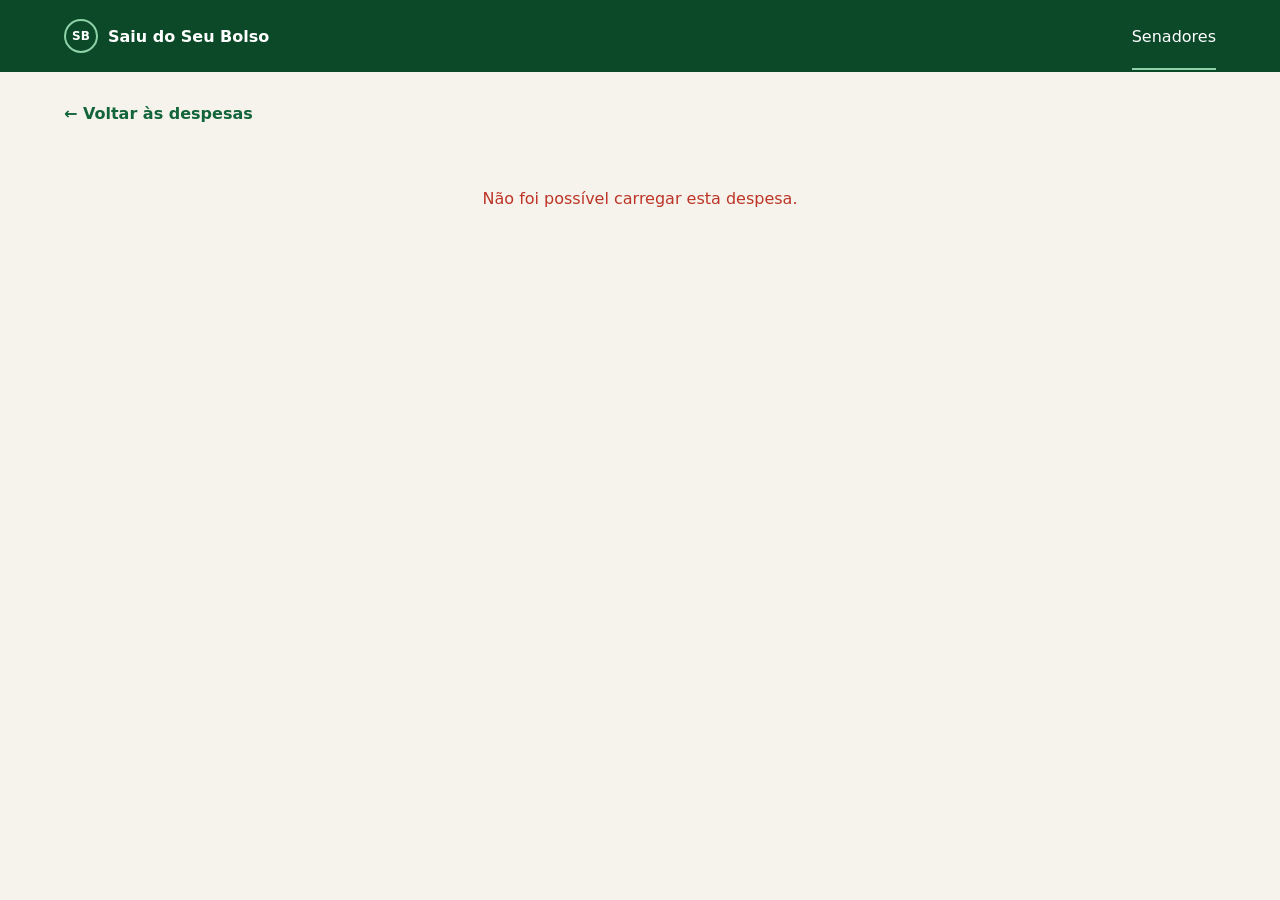
==== web/despesa.html @ 530c586e "feat: cria portal Saiu do Seu Bolso" ====
<!doctype html>
<html lang="pt-BR">
  <head>
    <meta charset="utf-8" />
    <meta name="viewport" content="width=device-width, initial-scale=1" />
    <meta name="description" content="Detalhamento de uma despesa parlamentar." />
    <title>Detalhe da despesa — Saiu do Seu Bolso</title>
    <link rel="stylesheet" href="styles.css" />
    <script src="despesa.js" defer></script>
  </head>
  <body>
    <header class="topbar">
      <a class="brand" href="./"><span class="brand-mark">SB</span><span>Saiu do Seu Bolso</span></a>
      <nav aria-label="Navegação principal"><a class="active" href="./">Senadores</a></nav>
    </header>
    <main>
      <a id="voltar" class="back-link" href="./">← Voltar às despesas</a>
      <section id="conteudo" hidden>
        <div class="page-heading">
          <p class="eyebrow">DESPESA INDIVIDUAL</p>
          <h1 id="senador"></h1>
          <p id="categoria"></p>
          <strong id="valor" class="expense-amount"></strong>
        </div>
        <div class="expense-detail-grid">
          <article class="fact wide"><span>Detalhamento</span><strong id="detalhamento"></strong></article>
          <article class="fact"><span>Fornecedor</span><strong id="fornecedor"></strong><small id="cpf-cnpj"></small></article>
          <article class="fact"><span>Documento</span><strong id="tipo-documento"></strong><small id="documento"></small></article>
          <article class="fact"><span>Data</span><strong id="data"></strong><small id="referencia"></small></article>
          <article class="fact"><span>Identificador oficial</span><strong id="identificador"></strong></article>
        </div>
        <section class="expense-context">
          <h2>Contexto no ano</h2>
          <div class="detail-grid context-grid">
            <article class="metric-card"><span>Mesmo fornecedor</span><strong id="total-fornecedor"></strong><small id="quantidade-fornecedor"></small></article>
            <article class="metric-card"><span>Mesma categoria</span><strong id="total-categoria"></strong><small id="quantidade-categoria"></small></article>
            <article class="metric-card"><span>Total no mês</span><strong id="total-mes"></strong><small id="participacao-mes"></small></article>
          </div>
          <p id="aviso-dados" class="data-notice"></p>
        </section>
        <section class="detail-section"><a id="fonte" class="official-link" target="_blank" rel="noreferrer">Conferir fonte oficial ↗</a></section>
      </section>
      <p id="erro" class="error" hidden>Não foi possível carregar esta despesa.</p>
    </main>
  </body>
</html>
---- web/styles.css ----
:root {
  color-scheme: light;
  --ink: #17211b;
  --muted: #667069;
  --paper: #f5f3eb;
  --card: #fffef9;
  --line: #dddcd4;
  --green: #12643a;
  --green-dark: #0b4929;
  --red: #bd3427;
  --gold: #d8a62a;
  font-family: Inter, ui-sans-serif, system-ui, -apple-system, BlinkMacSystemFont, "Segoe UI", sans-serif;
}

* { box-sizing: border-box; }

body {
  margin: 0;
  background: var(--paper);
  color: var(--ink);
}

a { color: inherit; }

.topbar {
  min-height: 72px;
  display: flex;
  align-items: center;
  justify-content: space-between;
  padding: 0 5vw;
  background: var(--green-dark);
  color: white;
}

.brand {
  display: flex;
  align-items: center;
  gap: 10px;
  font-weight: 800;
  text-decoration: none;
}

.brand-mark {
  display: grid;
  place-items: center;
  width: 34px;
  height: 34px;
  border: 2px solid #8fd2a8;
  border-radius: 50%;
  font-size: 12px;
}

nav { display: flex; align-items: center; gap: 28px; }
nav a { text-decoration: none; }
nav .active { border-bottom: 2px solid #8fd2a8; padding: 25px 0 22px; }
.soon { color: #b8c9be; }
.soon small { display: block; font-size: 9px; text-align: center; text-transform: uppercase; }

main { width: min(1180px, 90vw); margin: 0 auto; }

.intro { padding: 58px 0 32px; }
.eyebrow { color: var(--green); font-size: 12px; font-weight: 800; letter-spacing: .14em; }
.intro .eyebrow { margin: 0 0 14px; font-size: clamp(22px, 3.5vw, 38px); line-height: 1.1; letter-spacing: -.03em; }
h1 { margin: 8px 0; font-size: clamp(38px, 6vw, 68px); line-height: 1; letter-spacing: -.04em; }
.subtitle { margin: 14px 0 0; color: var(--muted); font-size: 20px; }

.summary {
  display: grid;
  grid-template-columns: repeat(3, 1fr);
  border: 1px solid var(--line);
  border-radius: 14px;
  background: var(--card);
  overflow: hidden;
}

.summary article { min-height: 112px; padding: 24px 28px; border-right: 1px solid var(--line); }
.summary article:last-child { border-right: 0; }
.summary span, .summary small { display: block; color: var(--muted); font-size: 13px; }
.summary strong { display: block; margin-top: 8px; font-size: clamp(20px, 3vw, 29px); }
.summary small { margin-top: 3px; }

.ranking-section { padding: 52px 0 72px; }
.ranking-head { display: flex; align-items: end; justify-content: space-between; gap: 30px; }
h2 { margin: 0; font-size: 30px; }
.ranking-head p { margin: 7px 0 0; color: var(--muted); }
.search input {
  width: min(340px, 80vw);
  padding: 12px 16px;
  border: 1px solid var(--line);
  border-radius: 9px;
  background: var(--card);
  color: var(--ink);
  font: inherit;
}

.filters { display: flex; gap: 8px; margin: 28px 0 20px; overflow-x: auto; padding-bottom: 3px; }
.filters button {
  white-space: nowrap;
  padding: 10px 15px;
  border: 1px solid var(--line);
  border-radius: 999px;
  background: transparent;
  color: var(--ink);
  font: inherit;
  font-size: 14px;
  cursor: pointer;
}
.filters button.selected { background: var(--green); border-color: var(--green); color: white; }
.filters button:disabled { color: #969b97; cursor: not-allowed; }

.list-header, .rank-item {
  display: grid;
  grid-template-columns: 70px minmax(260px, 1.5fr) minmax(220px, 1fr) minmax(150px, .6fr);
  align-items: center;
  gap: 18px;
}

.list-header { padding: 0 18px 10px; color: var(--muted); font-size: 11px; text-transform: uppercase; letter-spacing: .08em; }
.list-header span:last-child { text-align: right; }
.ranking { list-style: none; margin: 0; padding: 0; border-top: 1px solid var(--line); }
.rank-item { min-height: 96px; padding: 13px 18px; border-bottom: 1px solid var(--line); }
.position { font-size: 24px; font-weight: 800; color: var(--muted); }
.rank-item:nth-child(-n+3) .position { color: var(--red); }
.person { display: flex; align-items: center; gap: 15px; min-width: 0; }
.person img { width: 62px; height: 62px; border-radius: 50%; object-fit: cover; background: #dde3dd; }
.person a { display: block; font-size: 17px; font-weight: 750; text-decoration: none; white-space: nowrap; overflow: hidden; text-overflow: ellipsis; }
.person a:hover { text-decoration: underline; }
.person small, .category small, .value small { display: block; margin-top: 4px; color: var(--muted); }
.category { font-size: 14px; }
.category a { display: -webkit-box; overflow: hidden; color: var(--ink); -webkit-line-clamp: 2; -webkit-box-orient: vertical; }
.category a:hover { color: var(--green); }
.value { text-align: right; }
.value strong { font-size: 19px; }
.error { padding: 30px; color: var(--red); text-align: center; }
footer { display: flex; justify-content: space-between; padding: 24px 5vw; background: var(--ink); color: #dfe6e0; font-size: 13px; }
.sr-only { position: absolute; width: 1px; height: 1px; padding: 0; margin: -1px; overflow: hidden; clip: rect(0, 0, 0, 0); white-space: nowrap; border: 0; }

.back-link { display: inline-block; margin: 32px 0 20px; color: var(--green); font-weight: 700; text-decoration: none; }
.profile-hero { display: flex; align-items: center; gap: 24px; padding: 20px 0 34px; }
.profile-hero img { width: 118px; height: 118px; border-radius: 50%; object-fit: cover; background: #dde3dd; }
.profile-hero h1 { font-size: clamp(34px, 5vw, 58px); }
.profile-meta { color: var(--muted); font-size: 18px; }
.official-link { display: inline-block; margin-top: 12px; color: var(--green); font-weight: 700; }
.detail-grid { display: grid; grid-template-columns: repeat(4, 1fr); gap: 12px; }
.metric-card { min-height: 125px; padding: 20px; border: 1px solid var(--line); border-radius: 12px; background: var(--card); }
.metric-card span, .metric-card small { display: block; color: var(--muted); font-size: 12px; }
.metric-card strong { display: block; margin-top: 9px; font-size: 22px; }
.metric-card small { margin-top: 5px; }
.detail-section { padding: 42px 0 68px; }
.detail-section h2 { margin-bottom: 18px; }
.fact-list { display: grid; grid-template-columns: 1fr 1fr; gap: 12px; }
.fact-group { display: grid; align-content: start; }
.fact { padding: 20px; border: 1px solid var(--line); border-radius: 12px; background: var(--card); }
.fact span { display: block; color: var(--muted); font-size: 12px; text-transform: uppercase; letter-spacing: .06em; }
.fact strong { display: block; margin: 8px 0 4px; }
.fact-action { display: flex; align-items: center; justify-content: space-between; gap: 12px; margin: 0 2px 10px; padding: 12px 14px; border-radius: 9px; background: #e2eee6; color: var(--green-dark); font-size: 15px; font-weight: 750; text-decoration: none; }
.fact-action:hover { background: #d4e6da; }
.fact-action span { font-size: 19px; line-height: 1; }
.table-wrap { overflow-x: auto; border: 1px solid var(--line); border-radius: 12px; background: var(--card); }
.expenses-table { width: 100%; border-collapse: collapse; min-width: 780px; }
.expenses-table th, .expenses-table td { padding: 14px 16px; border-bottom: 1px solid var(--line); text-align: left; vertical-align: top; }
.expenses-table th { color: var(--muted); font-size: 11px; text-transform: uppercase; letter-spacing: .06em; }
.expenses-table td { font-size: 14px; }
.cell-detail { display: block; margin-top: 5px; color: var(--muted); font-size: 12px; }
.expense-link { color: var(--green); font-weight: 750; }
.expense-link:hover { color: var(--green-dark); }
.expense-amount { margin: 12px 0 0; color: var(--red); font-size: clamp(36px, 6vw, 64px); }
.expense-detail-grid { display: grid; grid-template-columns: 1fr 1fr; gap: 12px; padding-bottom: 60px; }
.expense-detail-grid .fact.wide { grid-column: 1 / -1; }
.expense-context { padding-bottom: 28px; }
.expense-context h2 { margin-bottom: 18px; }
.context-grid { grid-template-columns: repeat(3, 1fr); }
.data-notice { margin: 14px 0 0; padding: 14px 16px; border-left: 4px solid var(--gold); border-radius: 4px; background: #f4ecd4; color: #55451b; font-size: 13px; line-height: 1.45; }
.expenses-table th:last-child, .expenses-table td:last-child { text-align: right; }
.expenses-table tr:last-child td { border-bottom: 0; }
.page-heading { padding: 10px 0 28px; }
.page-heading h1 { font-size: clamp(34px, 5vw, 58px); }
.page-heading p { color: var(--muted); font-size: 18px; }
.result-count { margin: 0 0 12px; color: var(--muted); font-size: 13px; }
.list-tools { display: flex; align-items: end; justify-content: space-between; gap: 20px; margin-bottom: 12px; }
.list-tools .result-count { margin: 0; }
.sort-control { color: var(--muted); font-size: 12px; }
.sort-control select { margin-left: 8px; padding: 9px 12px; border: 1px solid var(--line); border-radius: 8px; background: var(--card); color: var(--ink); font: inherit; }
.charts-section { padding-bottom: 20px; }
.charts-grid { display: grid; grid-template-columns: 1fr 1fr; gap: 12px; }
.chart-card { padding: 22px; border: 1px solid var(--line); border-radius: 12px; background: var(--card); }
.chart-card h3 { margin: 0 0 8px; font-size: 17px; }
.timeline-card { grid-column: 1 / -1; }
.chart-hint { margin: 0 0 12px; color: var(--muted); font-size: 12px; }
.timeline-chart { position: relative; min-height: 230px; }
.timeline-chart svg { display: block; width: 100%; height: 230px; overflow: visible; }
.timeline-grid { stroke: #e5e5df; stroke-width: 1; }
.timeline-line { fill: none; stroke: var(--green); stroke-linecap: round; stroke-linejoin: round; stroke-width: 4; }
.timeline-point { fill: var(--card); stroke: var(--green); stroke-width: 4; cursor: pointer; outline: none; }
.timeline-point:hover, .timeline-point:focus { fill: var(--green); stroke-width: 6; }
.timeline-label { fill: var(--muted); font-size: 12px; text-anchor: middle; text-transform: capitalize; }
.timeline-tooltip { position: absolute; z-index: 2; width: min(230px, 76%); padding: 11px 13px; border: 1px solid var(--green); border-radius: 9px; background: var(--ink); color: white; font-size: 12px; pointer-events: none; transform: translate(-50%, calc(-100% - 12px)); box-shadow: 0 8px 24px #17211b33; }
.timeline-tooltip strong, .timeline-tooltip span { display: block; }
.timeline-tooltip span { margin-top: 4px; color: #dfe6e0; line-height: 1.35; }
.bar-chart { display: grid; gap: 16px; }
.bar-label { display: flex; justify-content: space-between; gap: 14px; margin-bottom: 6px; color: var(--muted); font-size: 12px; }
.bar-label span { overflow: hidden; text-overflow: ellipsis; white-space: nowrap; }
.bar-label strong { flex: 0 0 auto; color: var(--ink); }
.bar-track { height: 9px; overflow: hidden; border-radius: 999px; background: #e5e5df; }
.bar-track span { display: block; height: 100%; border-radius: inherit; background: var(--green); }
.empty-chart { color: var(--muted); font-size: 13px; }
.attendance-chart { margin: 22px 0 8px; }
.attendance-track { display: flex; height: 14px; overflow: hidden; border-radius: 999px; background: #e5e5df; }
.attendance-track span { display: block; height: 100%; }
.present { background: var(--green); }
.absent { background: var(--red); }
.justified { background: var(--gold); }
.attendance-legend { display: flex; flex-wrap: wrap; gap: 10px 22px; margin-top: 12px; color: var(--muted); font-size: 12px; }
.attendance-legend span { display: flex; align-items: center; gap: 6px; }
.attendance-legend i { width: 9px; height: 9px; border-radius: 50%; }

@media (max-width: 760px) {
  .topbar { padding: 0 5vw; }
  nav { gap: 16px; font-size: 13px; }
  .summary { grid-template-columns: 1fr; }
  .summary article { min-height: 92px; border-right: 0; border-bottom: 1px solid var(--line); }
  .summary article:last-child { border-bottom: 0; }
  .ranking-head { align-items: stretch; flex-direction: column; }
  .search input { width: 100%; }
  .list-header { display: none; }
  .rank-item { grid-template-columns: 38px 1fr auto; gap: 10px; padding: 13px 4px; }
  .category { display: none; }
  .person img { width: 48px; height: 48px; }
  .person a { max-width: 38vw; font-size: 15px; }
  .value strong { font-size: 15px; }
  .profile-hero { align-items: flex-start; }
  .profile-hero img { width: 82px; height: 82px; }
  .detail-grid { grid-template-columns: 1fr 1fr; }
  .fact-list { grid-template-columns: 1fr; }
  .charts-grid { grid-template-columns: 1fr; }
  .expense-detail-grid { grid-template-columns: 1fr; }
  .context-grid { grid-template-columns: 1fr; }
  .expense-detail-grid .fact.wide { grid-column: auto; }
  .list-tools { align-items: stretch; flex-direction: column; }
  .sort-control { display: flex; align-items: center; justify-content: space-between; }
  footer { gap: 12px; flex-direction: column; }
}
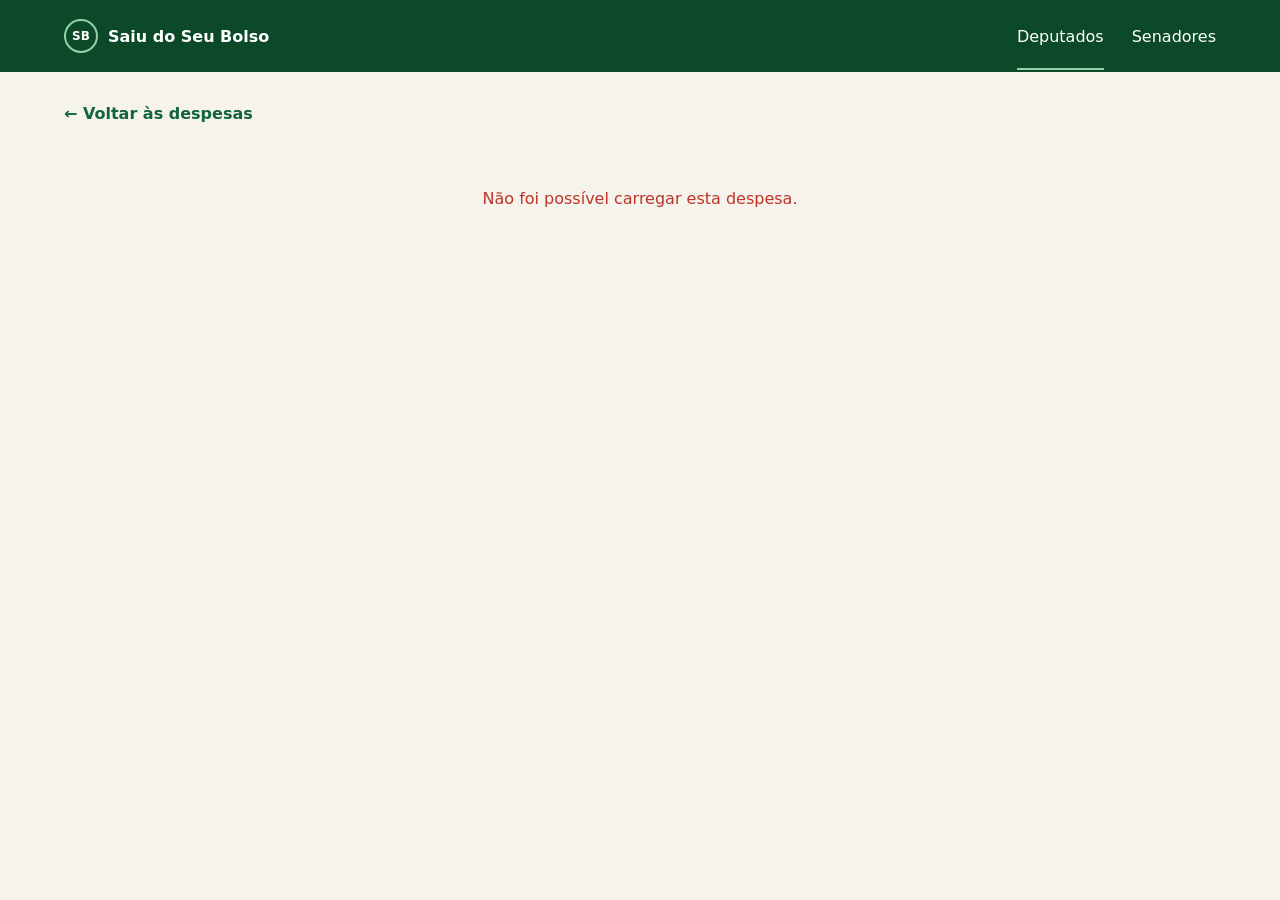
==== commit 054e70b1: "feat: adiciona deputados como página inicial Coleta da Câmara a cota parlamentar (com link da nota f" ====
--- a/web/despesa.html
+++ b/web/despesa.html
@@ -6,12 +6,13 @@
     <meta name="description" content="Detalhamento de uma despesa parlamentar." />
     <title>Detalhe da despesa — Saiu do Seu Bolso</title>
     <link rel="stylesheet" href="styles.css" />
+    <script src="casa.js" defer></script>
     <script src="despesa.js" defer></script>
   </head>
   <body>
     <header class="topbar">
       <a class="brand" href="./"><span class="brand-mark">SB</span><span>Saiu do Seu Bolso</span></a>
-      <nav aria-label="Navegação principal"><a class="active" href="./">Senadores</a></nav>
+      <nav id="nav-casas" aria-label="Navegação principal"></nav>
     </header>
     <main>
       <a id="voltar" class="back-link" href="./">← Voltar às despesas</a>
@@ -28,6 +29,8 @@
           <article class="fact"><span>Documento</span><strong id="tipo-documento"></strong><small id="documento"></small></article>
           <article class="fact"><span>Data</span><strong id="data"></strong><small id="referencia"></small></article>
           <article class="fact"><span>Identificador oficial</span><strong id="identificador"></strong></article>
+          <article id="viagem-card" class="fact" hidden><span>Passageiro</span><strong id="passageiro"></strong><small id="trecho"></small></article>
+          <article id="comprovante-card" class="fact" hidden><span>Comprovante</span><strong><a id="comprovante" class="expense-link" target="_blank" rel="noreferrer">Ver nota fiscal ↗</a></strong></article>
         </div>
         <section class="expense-context">
           <h2>Contexto no ano</h2>
--- a/web/styles.css
+++ b/web/styles.css
@@ -110,7 +110,7 @@
 
 .list-header, .rank-item {
   display: grid;
-  grid-template-columns: 70px minmax(260px, 1.5fr) minmax(220px, 1fr) minmax(150px, .6fr);
+  grid-template-columns: 70px minmax(240px, 1.5fr) minmax(110px, .5fr) minmax(200px, 1fr) minmax(150px, .6fr);
   align-items: center;
   gap: 18px;
 }
@@ -132,6 +132,16 @@
 .value { text-align: right; }
 .value strong { font-size: 19px; }
 .error { padding: 30px; color: var(--red); text-align: center; }
+.footer-links { display: flex; flex-wrap: wrap; gap: 8px 22px; }
+.since { font-size: 14px; }
+.since small { display: block; margin-top: 4px; color: var(--muted); }
+.profile-since { margin-top: 4px; color: var(--muted); font-size: 14px; }
+.section-note { margin: -8px 0 16px; color: var(--muted); font-size: 14px; }
+.project-list { display: grid; gap: 10px; margin: 0 0 6px; padding: 0; list-style: none; }
+.project-list li { padding: 16px 18px; border: 1px solid var(--line); border-radius: 12px; background: var(--card); }
+.project-list span, .project-list small { display: block; margin-top: 6px; }
+.project-list span { font-size: 14px; line-height: 1.45; }
+.project-list small { color: var(--muted); font-size: 12px; }
 footer { display: flex; justify-content: space-between; padding: 24px 5vw; background: var(--ink); color: #dfe6e0; font-size: 13px; }
 .sr-only { position: absolute; width: 1px; height: 1px; padding: 0; margin: -1px; overflow: hidden; clip: rect(0, 0, 0, 0); white-space: nowrap; border: 0; }
 
@@ -141,7 +151,7 @@
 .profile-hero h1 { font-size: clamp(34px, 5vw, 58px); }
 .profile-meta { color: var(--muted); font-size: 18px; }
 .official-link { display: inline-block; margin-top: 12px; color: var(--green); font-weight: 700; }
-.detail-grid { display: grid; grid-template-columns: repeat(4, 1fr); gap: 12px; }
+.detail-grid { display: grid; grid-template-columns: repeat(auto-fit, minmax(180px, 1fr)); gap: 12px; }
 .metric-card { min-height: 125px; padding: 20px; border: 1px solid var(--line); border-radius: 12px; background: var(--card); }
 .metric-card span, .metric-card small { display: block; color: var(--muted); font-size: 12px; }
 .metric-card strong { display: block; margin-top: 9px; font-size: 22px; }
@@ -224,7 +234,7 @@
   .search input { width: 100%; }
   .list-header { display: none; }
   .rank-item { grid-template-columns: 38px 1fr auto; gap: 10px; padding: 13px 4px; }
-  .category { display: none; }
+  .category, .since { display: none; }
   .person img { width: 48px; height: 48px; }
   .person a { max-width: 38vw; font-size: 15px; }
   .value strong { font-size: 15px; }
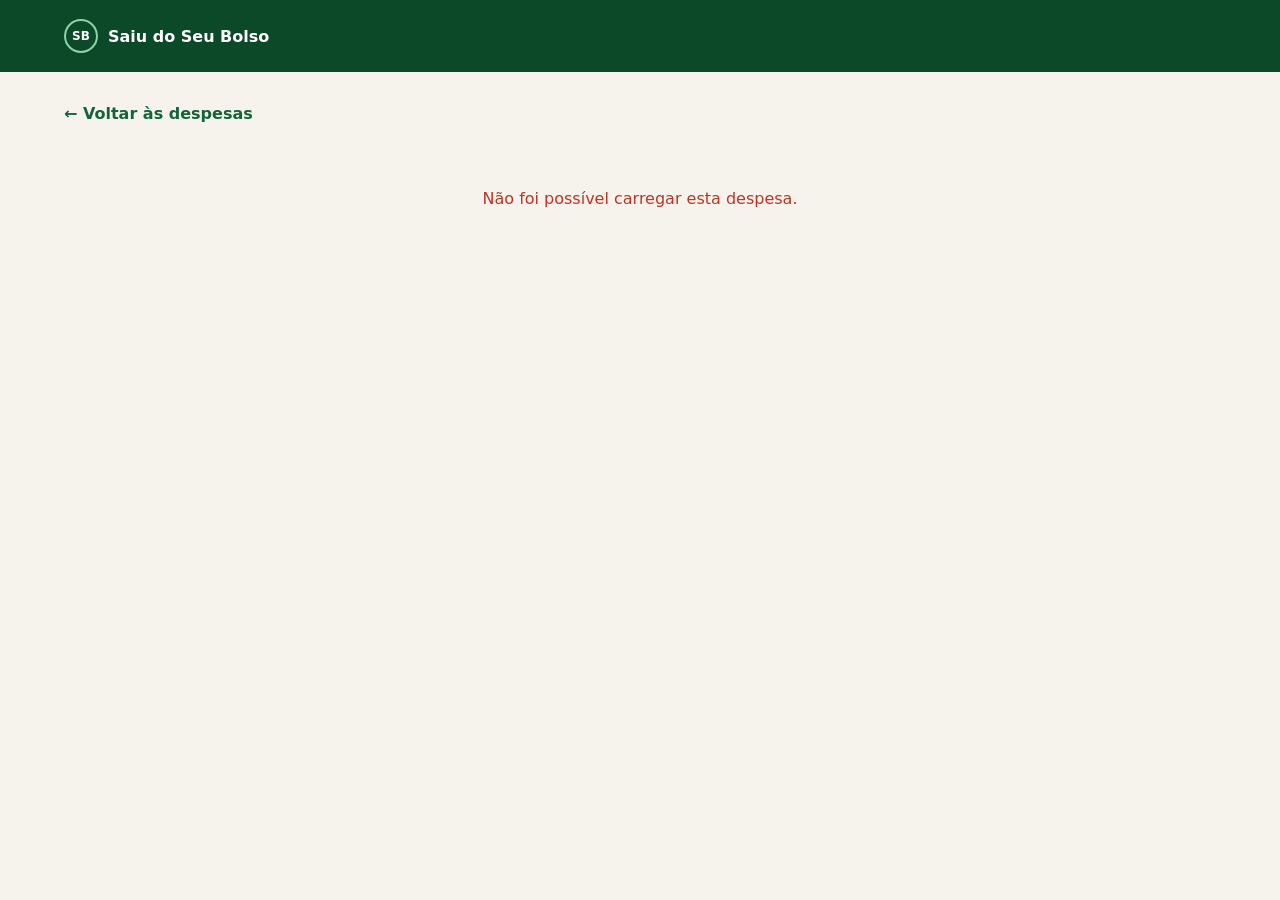
==== commit 8fd2928a: "feat: destaca a troca entre deputados e senadores no topo do ranking Tira a navegação da barra super" ====
--- a/web/despesa.html
+++ b/web/despesa.html
@@ -12,7 +12,6 @@
   <body>
     <header class="topbar">
       <a class="brand" href="./"><span class="brand-mark">SB</span><span>Saiu do Seu Bolso</span></a>
-      <nav id="nav-casas" aria-label="Navegação principal"></nav>
     </header>
     <main>
       <a id="voltar" class="back-link" href="./">← Voltar às despesas</a>
--- a/web/styles.css
+++ b/web/styles.css
@@ -50,15 +50,14 @@
   font-size: 12px;
 }
 
-nav { display: flex; align-items: center; gap: 28px; }
-nav a { text-decoration: none; }
-nav .active { border-bottom: 2px solid #8fd2a8; padding: 25px 0 22px; }
-.soon { color: #b8c9be; }
-.soon small { display: block; font-size: 9px; text-align: center; text-transform: uppercase; }
+.house-switch { display: flex; width: fit-content; max-width: 100%; margin: 22px auto 26px; padding: 5px; border: 1px solid var(--line); border-radius: 999px; background: var(--card); box-shadow: 0 4px 14px #17211b14; }
+.house-switch a { min-width: 150px; padding: 12px 28px; border-radius: 999px; color: var(--ink); font-size: 18px; font-weight: 750; text-align: center; text-decoration: none; }
+.house-switch a:hover { color: var(--green); }
+.house-switch a.active { background: var(--green); color: white; }
 
 main { width: min(1180px, 90vw); margin: 0 auto; }
 
-.intro { padding: 58px 0 32px; }
+.intro { padding: 52px 0 36px; text-align: center; }
 .eyebrow { color: var(--green); font-size: 12px; font-weight: 800; letter-spacing: .14em; }
 .intro .eyebrow { margin: 0 0 14px; font-size: clamp(22px, 3.5vw, 38px); line-height: 1.1; letter-spacing: -.03em; }
 h1 { margin: 8px 0; font-size: clamp(38px, 6vw, 68px); line-height: 1; letter-spacing: -.04em; }
@@ -78,6 +77,11 @@
 .summary span, .summary small { display: block; color: var(--muted); font-size: 13px; }
 .summary strong { display: block; margin-top: 8px; font-size: clamp(20px, 3vw, 29px); }
 .summary small { margin-top: 3px; }
+.summary-person { display: flex; align-items: center; gap: 12px; margin-top: 8px; }
+.summary-person img { width: 52px; height: 52px; flex: 0 0 auto; border-radius: 50%; object-fit: cover; background: #dde3dd; }
+.summary-person strong { margin-top: 0; }
+.summary-person a { text-decoration: none; }
+.summary-person a:hover { text-decoration: underline; }
 
 .ranking-section { padding: 52px 0 72px; }
 .ranking-head { display: flex; align-items: end; justify-content: space-between; gap: 30px; }
@@ -132,9 +136,15 @@
 .value { text-align: right; }
 .value strong { font-size: 19px; }
 .error { padding: 30px; color: var(--red); text-align: center; }
+.comparison { margin-top: 6px; font-size: 13px; }
+.comparison a { color: var(--green); text-decoration: none; }
+.comparison a:hover { text-decoration: underline; }
+.summary .comparison strong, .metric-card .comparison strong, .comparison strong { display: inline; margin: 0; font-size: inherit; }
 .footer-links { display: flex; flex-wrap: wrap; gap: 8px 22px; }
 .since { font-size: 14px; }
 .since small { display: block; margin-top: 4px; color: var(--muted); }
+.profile-contact { margin: 8px 0 0; color: var(--muted); font-size: 14px; }
+.profile-contact a { color: var(--green); }
 .profile-since { margin-top: 4px; color: var(--muted); font-size: 14px; }
 .section-note { margin: -8px 0 16px; color: var(--muted); font-size: 14px; }
 .project-list { display: grid; gap: 10px; margin: 0 0 6px; padding: 0; list-style: none; }
@@ -226,7 +236,7 @@
 
 @media (max-width: 760px) {
   .topbar { padding: 0 5vw; }
-  nav { gap: 16px; font-size: 13px; }
+  .house-switch a { min-width: 120px; padding: 10px 18px; font-size: 16px; }
   .summary { grid-template-columns: 1fr; }
   .summary article { min-height: 92px; border-right: 0; border-bottom: 1px solid var(--line); }
   .summary article:last-child { border-bottom: 0; }
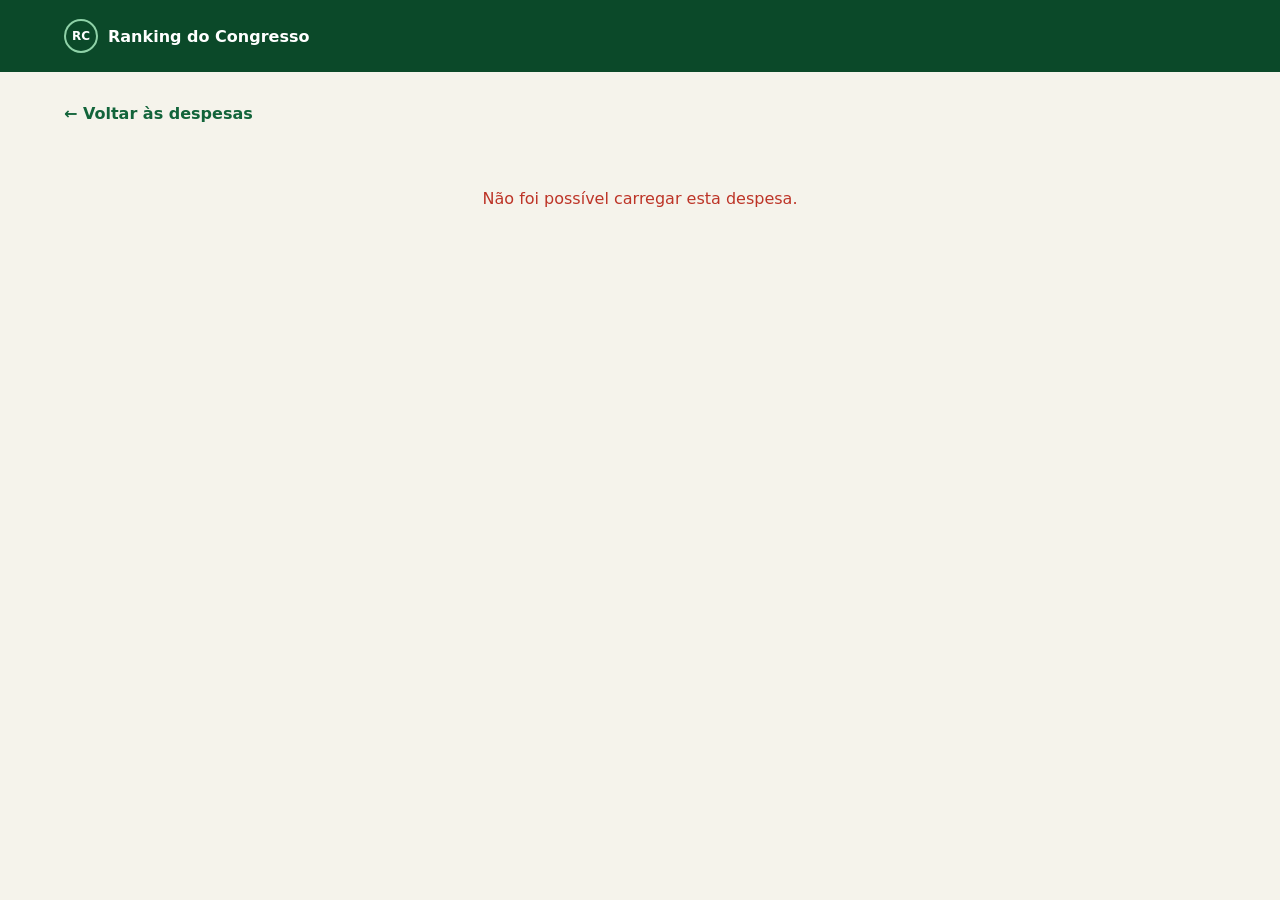
==== commit f7a63ccc: "feat: renomeia o site para Ranking do Congresso e limpa o código - Mantém a posição original no rank" ====
--- a/web/despesa.html
+++ b/web/despesa.html
@@ -4,14 +4,14 @@
     <meta charset="utf-8" />
     <meta name="viewport" content="width=device-width, initial-scale=1" />
     <meta name="description" content="Detalhamento de uma despesa parlamentar." />
-    <title>Detalhe da despesa — Saiu do Seu Bolso</title>
+    <title>Detalhe da despesa — Ranking do Congresso</title>
     <link rel="stylesheet" href="styles.css" />
     <script src="casa.js" defer></script>
     <script src="despesa.js" defer></script>
   </head>
   <body>
     <header class="topbar">
-      <a class="brand" href="./"><span class="brand-mark">SB</span><span>Saiu do Seu Bolso</span></a>
+      <a class="brand" href="./"><span class="brand-mark">RC</span><span>Ranking do Congresso</span></a>
     </header>
     <main>
       <a id="voltar" class="back-link" href="./">← Voltar às despesas</a>
--- a/web/styles.css
+++ b/web/styles.css
@@ -61,11 +61,10 @@
 .eyebrow { color: var(--green); font-size: 12px; font-weight: 800; letter-spacing: .14em; }
 .intro .eyebrow { margin: 0 0 14px; font-size: clamp(22px, 3.5vw, 38px); line-height: 1.1; letter-spacing: -.03em; }
 h1 { margin: 8px 0; font-size: clamp(38px, 6vw, 68px); line-height: 1; letter-spacing: -.04em; }
-.subtitle { margin: 14px 0 0; color: var(--muted); font-size: 20px; }
 
 .summary {
   display: grid;
-  grid-template-columns: repeat(3, 1fr);
+  grid-template-columns: repeat(2, 1fr);
   border: 1px solid var(--line);
   border-radius: 14px;
   background: var(--card);
@@ -77,11 +76,18 @@
 .summary span, .summary small { display: block; color: var(--muted); font-size: 13px; }
 .summary strong { display: block; margin-top: 8px; font-size: clamp(20px, 3vw, 29px); }
 .summary small { margin-top: 3px; }
-.summary-person { display: flex; align-items: center; gap: 12px; margin-top: 8px; }
-.summary-person img { width: 52px; height: 52px; flex: 0 0 auto; border-radius: 50%; object-fit: cover; background: #dde3dd; }
-.summary-person strong { margin-top: 0; }
-.summary-person a { text-decoration: none; }
-.summary-person a:hover { text-decoration: underline; }
+.highlight { display: flex; align-items: center; gap: 20px; margin-top: 12px; padding: 20px 28px; border: 1px solid var(--line); border-radius: 14px; background: var(--card); }
+.highlight img { width: 76px; height: 76px; flex: 0 0 auto; border-radius: 50%; object-fit: cover; background: #dde3dd; }
+.highlight-person { flex: 1; min-width: 0; }
+.highlight span, .highlight small { display: block; color: var(--muted); font-size: 13px; }
+.highlight-person strong { display: block; margin: 4px 0 2px; font-size: clamp(20px, 3vw, 28px); }
+.highlight-person a { text-decoration: none; }
+.highlight-person a:hover { text-decoration: underline; }
+.highlight-person small a { color: var(--green); text-decoration: underline; }
+.highlight-value { text-align: right; }
+.highlight-value strong { display: block; font-size: clamp(20px, 3vw, 28px); }
+.highlight-value small { margin-top: 3px; }
+.highlight .comparison strong { display: inline; font-size: inherit; }
 
 .ranking-section { padding: 52px 0 72px; }
 .ranking-head { display: flex; align-items: end; justify-content: space-between; gap: 30px; }
@@ -123,8 +129,9 @@
 .list-header span:last-child { text-align: right; }
 .ranking { list-style: none; margin: 0; padding: 0; border-top: 1px solid var(--line); }
 .rank-item { min-height: 96px; padding: 13px 18px; border-bottom: 1px solid var(--line); }
-.position { font-size: 24px; font-weight: 800; color: var(--muted); }
-.rank-item:nth-child(-n+3) .position { color: var(--red); }
+.position { font-size: 24px; font-weight: 800; color: var(--muted); white-space: nowrap; }
+.position small { margin-left: 1px; color: var(--muted); font-size: 12px; font-weight: 500; }
+.rank-top .position { color: var(--red); }
 .person { display: flex; align-items: center; gap: 15px; min-width: 0; }
 .person img { width: 62px; height: 62px; border-radius: 50%; object-fit: cover; background: #dde3dd; }
 .person a { display: block; font-size: 17px; font-weight: 750; text-decoration: none; white-space: nowrap; overflow: hidden; text-overflow: ellipsis; }
@@ -168,8 +175,8 @@
 .metric-card small { margin-top: 5px; }
 .detail-section { padding: 42px 0 68px; }
 .detail-section h2 { margin-bottom: 18px; }
-.fact-list { display: grid; grid-template-columns: 1fr 1fr; gap: 12px; }
-.fact-group { display: grid; align-content: start; }
+.fact-list { display: grid; grid-template-columns: repeat(3, 1fr); gap: 12px; }
+.fact-group { display: grid; grid-template-rows: auto 1fr; }
 .fact { padding: 20px; border: 1px solid var(--line); border-radius: 12px; background: var(--card); }
 .fact span { display: block; color: var(--muted); font-size: 12px; text-transform: uppercase; letter-spacing: .06em; }
 .fact strong { display: block; margin: 8px 0 4px; }
@@ -238,12 +245,17 @@
   .topbar { padding: 0 5vw; }
   .house-switch a { min-width: 120px; padding: 10px 18px; font-size: 16px; }
   .summary { grid-template-columns: 1fr; }
+  .highlight { flex-wrap: wrap; gap: 14px; padding: 18px; }
+  .highlight img { width: 60px; height: 60px; }
+  .highlight-value { flex-basis: 100%; text-align: left; }
   .summary article { min-height: 92px; border-right: 0; border-bottom: 1px solid var(--line); }
   .summary article:last-child { border-bottom: 0; }
   .ranking-head { align-items: stretch; flex-direction: column; }
   .search input { width: 100%; }
   .list-header { display: none; }
-  .rank-item { grid-template-columns: 38px 1fr auto; gap: 10px; padding: 13px 4px; }
+  .rank-item { grid-template-columns: 56px 1fr auto; gap: 10px; padding: 13px 4px; }
+  .position { font-size: 20px; }
+  .position small { font-size: 11px; }
   .category, .since { display: none; }
   .person img { width: 48px; height: 48px; }
   .person a { max-width: 38vw; font-size: 15px; }
